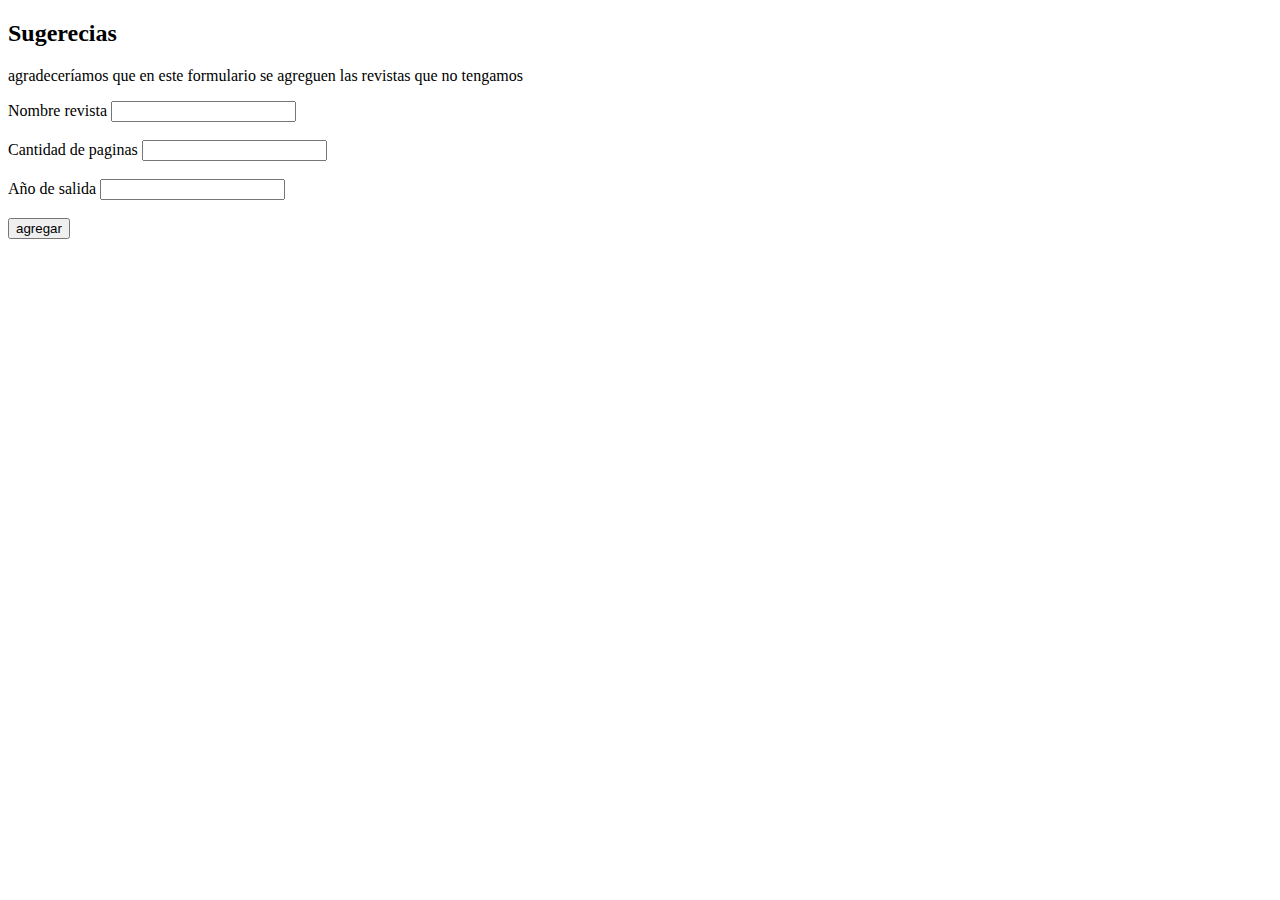
==== formulario.html @ 42527627 "agregando array storage" ====
<!DOCTYPE html>
<html lang="en">
<head>
    <meta charset="UTF-8">
    <meta http-equiv="X-UA-Compatible" content="IE=edge">
    <meta name="viewport" content="width=device-width, initial-scale=1.0">
    <title>Document</title>
</head>
<body>

    <div>
        <h2>Sugerecias</h2>
        <p>agradeceríamos que en este formulario se agreguen las revistas que no tengamos</p>
    </div>

    <form id="form-revistas">

        <label for="input-nombre-revista">Nombre revista</label>
        <input id="input-nombre-revista" name="nombre-revista" autocomplete="off" type="text">
        <br>
        <br>
        <label for="input-pagina-revista">Cantidad de paginas</label>
        <input id="input-pagina-revista" name="pagina-revista" autocomplete="off" type="number">
        <br>
        <br>
        <label for="input-año-revista">Año de salida</label>
        <input id="input-año-revista" name="año-revista" autocomplete="off" type="number">
        <br>
        <br>
        <div>
            <button id="btn">agregar</button>
        </div>


        <div id="div1"></div>
        
    </form>


    

    <script src="formulario.js"></script>

</body>
</html>
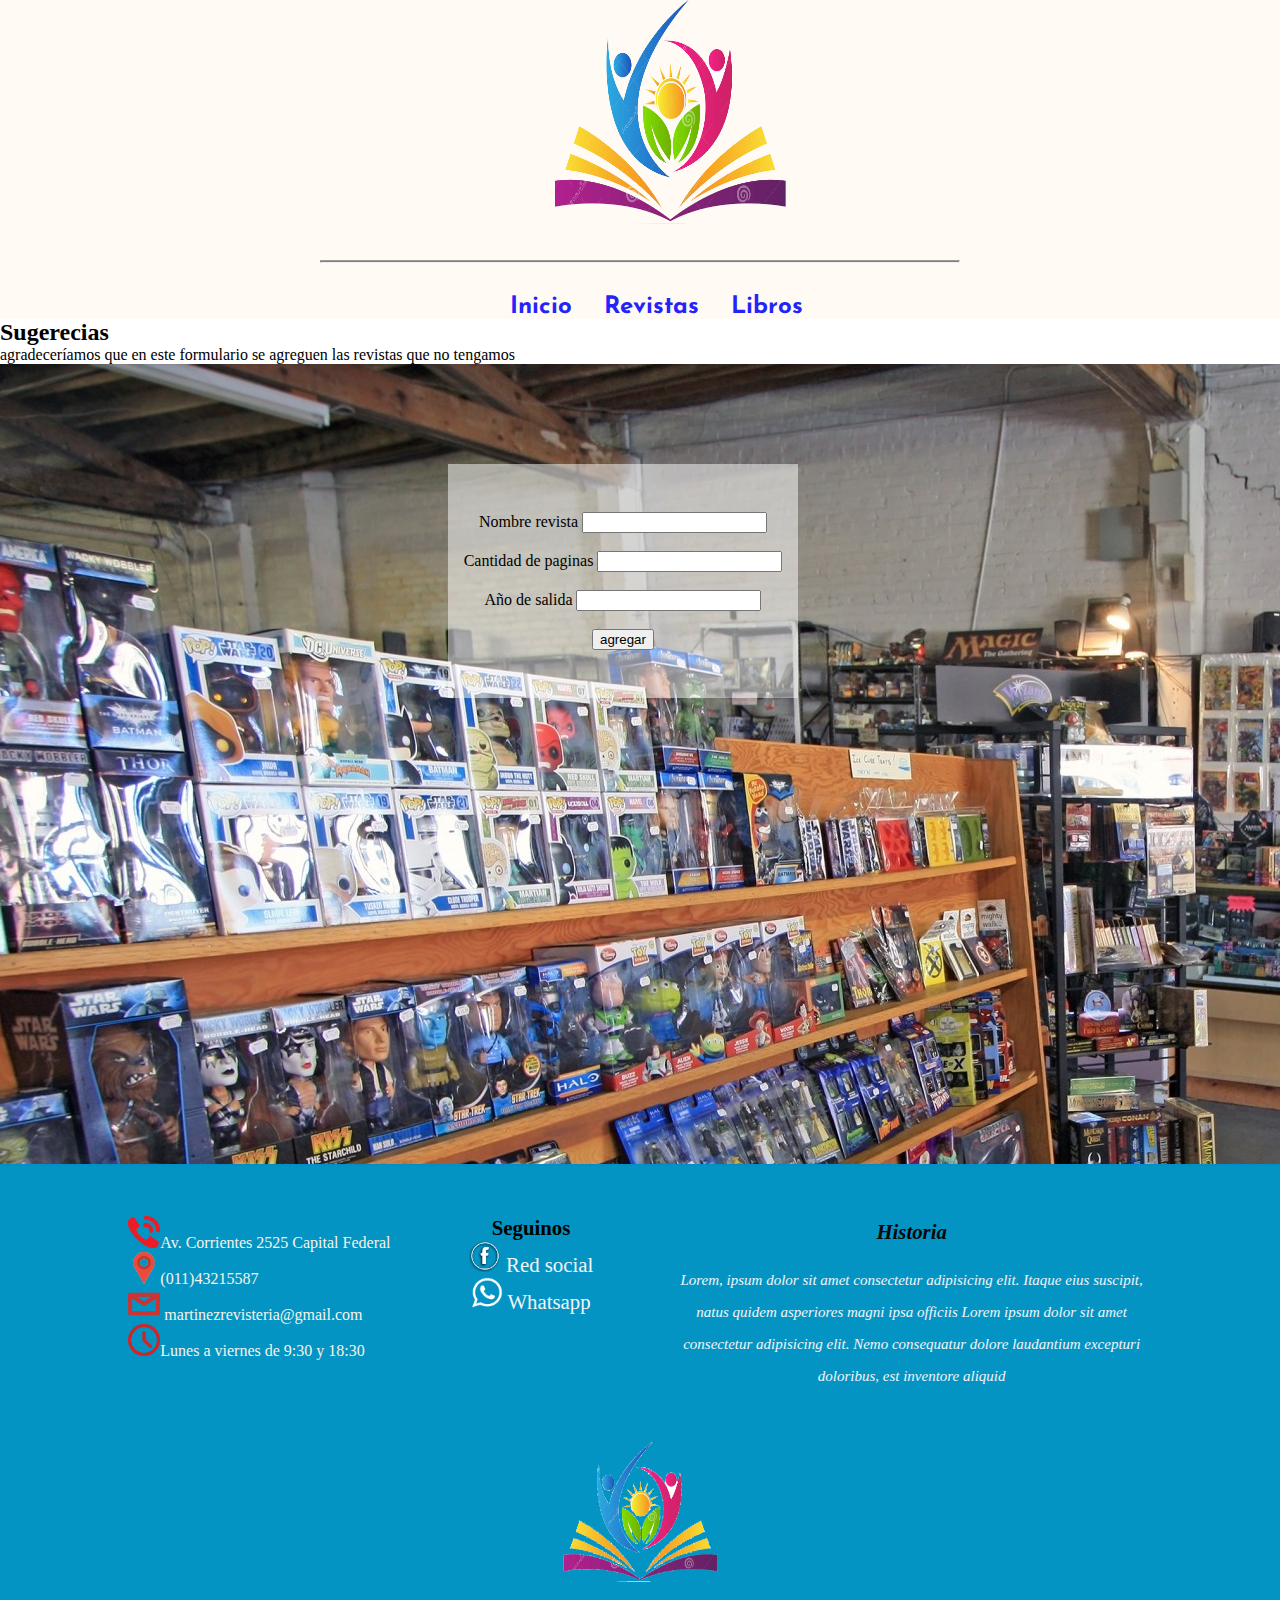
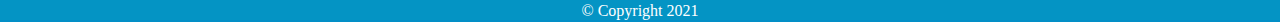
==== commit b2cde17f: "css terminando" ====
--- a/formulario.html
+++ b/formulario.html
@@ -5,41 +5,103 @@
     <meta http-equiv="X-UA-Compatible" content="IE=edge">
     <meta name="viewport" content="width=device-width, initial-scale=1.0">
     <title>Document</title>
+    <script src="https://code.jquery.com/jquery-3.6.0.min.js"></script>
+    <link rel="stylesheet" href="style.css">
 </head>
 <body>
+
+    <header>
+        <nav class="div-nav">
+            <div class="div-imagen-logo">
+                <img class="imagen-logo" src="imagenes/logo.png" alt="logo revisteria">
+                <hr class="hr-header">
+
+            </div>
+            <div class="div-link">
+                <ul class="div-link-list">
+                    <a class="link-header" href="index.html">Inicio</a>
+                    <a class="link-header" href="revistas.html">Revistas</a>
+                    <a class="link-header" href="libros.html">Libros</a>
+                </ul>
+            </div>
+        </nav>
+    </header>
 
     <div>
         <h2>Sugerecias</h2>
         <p>agradeceríamos que en este formulario se agreguen las revistas que no tengamos</p>
     </div>
 
-    <form id="form-revistas">
+    <div class="div-form">
+        <div class="form">
+            <form id="form-revistas">
 
-        <label for="input-nombre-revista">Nombre revista</label>
-        <input id="input-nombre-revista" name="nombre-revista" autocomplete="off" type="text">
-        <br>
-        <br>
-        <label for="input-pagina-revista">Cantidad de paginas</label>
-        <input id="input-pagina-revista" name="pagina-revista" autocomplete="off" type="number">
-        <br>
-        <br>
-        <label for="input-año-revista">Año de salida</label>
-        <input id="input-año-revista" name="año-revista" autocomplete="off" type="number">
-        <br>
-        <br>
-        <div>
-            <button id="btn">agregar</button>
-        </div>
+                <label for="input-nombre-revista">Nombre revista</label>
+                <input id="input-nombre-revista" name="nombre-revista" autocomplete="off" type="text">
+                <br>
+                <br>
+                <label for="input-pagina-revista">Cantidad de paginas</label>
+                <input id="input-pagina-revista" name="pagina-revista" autocomplete="off" type="number">
+                <br>
+                <br>
+                <label for="input-año-revista">Año de salida</label>
+                <input id="input-año-revista" name="año-revista" autocomplete="off" type="number">
+                <br>
+                <br>
+                <div>
+                    <button id="btn">agregar</button>
+                </div>
 
 
-        <div id="div1"></div>
-        
-    </form>
+                <div id="div1"></div>
+            </div>
+        </div>
+        </form>
+
+
+    <footer class="footer" >
+            
+        <div class="footer__div">
+            <div>
+                <ul class="footer__informacion">
+                    <li> <img class="imagen-ubicacion" src="imagenes/telefono.png" alt="ubicacion revisteria">Av. Corrientes 2525 Capital Federal </li>
+                    <li> <img class="imagen-telefono" src="imagenes/ubicacion.png" alt="telefono revisteria">(011)43215587</li>
+                    <li> <img class="imagen-mail" src="imagenes/kisspng-email-computer-icons-red-clip-art-email-icon-5ac24c309be115.0626258115226829286385.png" alt="email revisteria"> martinezrevisteria@gmail.com</li>
+                    <li> <img class="imagen-horario" src="imagenes/pngfind.com-red-circle-png-2858637.png" alt="horario revisteria">Lunes a viernes de 9:30 y 18:30</li>
+                </ul>
+            </div>
+            <div class="footer__link">
+                <h2 class="h2-redes">Seguinos</h2>
+                <ul class="link-redes-ul">
+                    <li>
+                        <a class="linkFooter" href=""> <img class="facebook" src="imagenes/toppng.com-facebook-png-blanco-icono-facebook-png-blanco-500x500.png" alt="facebook revisteria"> Red social</a>
+                    </li>
+                    <li>
+                        <a class="linkFooter" href=""><img class="whatsapp" src="imagenes/klipartz.com.png" alt="whatsapp revisteria"> Whatsapp</a>
+                    </li>
+                </ul>
+            </div>
+            <div class="footer__historia">
+                <h2 class="historia__h2">Historia </h2>
+                <p class="historia__p">Lorem, ipsum dolor sit amet consectetur adipisicing elit.
+                Itaque eius suscipit, natus quidem asperiores magni ipsa officiis Lorem ipsum dolor sit amet consectetur adipisicing elit. 
+                Nemo consequatur dolore laudantium excepturi doloribus, est inventore aliquid 
+                
+                </p>
+            </div>
+        </div>
+        <div class="div-imagen-footer1">
+            
+            <img class="imagen-footer1" src="imagenes/logo.png" alt="logo revisteria">
+            <p class="p-copy">&COPY; Copyright 2021</p>
+        </div>
+        <a id="contactos"></a>
+    </footer>
 
 
     
 
-    <script src="formulario.js"></script>
-
+    <script src="js/formulario.js"></script>
+    
 </body>
 </html>--- a/style.css
+++ b/style.css
@@ -0,0 +1,292 @@
+@import url('https://fonts.googleapis.com/css2?family=Josefin+Sans:wght@500&family=Yuji+Mai&display=swap');
+* {
+    margin: 0%;
+    box-sizing: border-box;
+    text-decoration: none;
+}
+
+/*          header             */
+
+.div-nav{
+    background-color: rgb(255, 250, 244);
+}
+.hr-header{
+    margin-top: 2rem;
+    margin-bottom: 2rem;
+    margin-left: 25%;
+    width: 50%;
+    height: 3px;
+    background-color: gray;
+}
+.imagen-logo{
+    height: 14rem;
+    width: 15rem;
+    margin-left: 43%;
+}
+.div-link-list {
+    display: flex;
+    justify-content: center;
+    
+    
+}
+.link-header{
+    margin-left: 2rem;
+    text-decoration: none;
+    color: rgb(36, 36, 250);
+    font-weight: bold;
+    font-size: 1.5rem;
+    font-family: 'Josefin Sans', sans-serif;
+}
+
+
+
+
+/*          header             */
+/*          carrusel           */
+
+
+.container-slider{
+    width: 90%;
+    max-width: 900px;
+    margin: auto;
+    overflow: hidden;
+    box-shadow: 0 0 0 2px rgb(255, 243, 243),
+                0 10px 35px;
+    position: relative;            
+}
+.slider{
+    display: flex;
+    height: 400px;
+    width: 400%;
+    margin-left: -100%;
+}
+.slider__section{
+    width: 100%;
+}
+.slider__img{
+    display: block;
+    width: 100%;
+    height: 100%;
+    object-fit: cover;
+}
+.slider__btn{
+    position: absolute;
+    width: 40px;
+    height: 40px;
+    background-color: rgba(255, 255, 255, 0.7);
+    top: 50%;
+    transform: translateY(-50%);
+    font-size: 30px;
+    font-family: monospace;
+    font-weight: bold;
+    text-align: center;
+    border-radius: 50%;
+    cursor: pointer;
+}
+.slider__btn:hover{background-color: #fff;}
+.slider__btn--left{
+    left: 10px;
+}
+.slider__btn--right{
+    right: 10px;
+    
+}
+
+/*          carrusel           */
+/*          form               */
+
+.div-form{
+    background-image: url(imagenes/comic-book-shop.jpg);
+    width: 100%;
+    height: 50rem;
+    background-size: auto;
+    object-fit: cover   ;
+    padding-top: 100px;
+
+}
+.form{
+    background-color: rgba(255, 255, 255, 0.5) ;
+    width: 350px;
+    text-align: center;
+    margin-left: 35%;
+    padding: 3rem 0 3rem 0;
+
+}
+
+
+/*          form               */
+/*          revistas           */
+.section-revistas{
+    background-color:rgb(240, 243, 243) ;
+    padding-top: 8rem;
+}
+
+.div-revistas {
+    display: flex;
+    justify-content: space-between;
+    margin-bottom: 10rem;
+    margin-left: 7rem;
+    margin-right: 7rem;
+    
+}
+    
+
+.div-ole , .div-billboard , .div-elgrafico, .div-forbes , .div-gente , .div-muyinteresante {
+    background-color:rgb(243, 247, 247);
+    padding: 2rem;
+    box-shadow: 0 0 2px rgb(0 0 0 / 10%);
+    
+}
+.div-ole:hover , .div-billboard:hover  , .div-elgrafico:hover , .div-forbes:hover  , .div-gente:hover  , .div-muyinteresante:hover{
+    filter: brightness(0.9) drop-shadow(1px 1px 20px black);
+
+}
+.div-elementos {
+   
+    display: grid;
+    grid-template-columns: 12rem ;
+    grid-template-rows: 1rem 1rem 1rem;
+    
+}
+.select {
+    width: 2rem;
+    margin-top: 1rem;
+}
+.button {
+    width: 5rem;
+    margin-left: 7rem;
+    
+}
+
+/*          revistas           */
+/*          footer             */
+
+ul{
+    list-style-type: none;
+    margin: 0;
+    padding: 0;
+}
+
+footer {
+    background-color: #0494c4;
+    border-bottom: 2px solid rgb(2, 143, 199);
+    border-top: 2px solid rgb(2, 143, 199);
+    height: 100%;
+    
+}
+.div-imagen-footer1 {
+    display: flex;
+    justify-content: center;
+    flex-direction: column;
+    align-items: center;
+
+}
+
+.footer__div{
+    display: flex;
+    justify-content: space-evenly;
+    flex-wrap: wrap;
+    margin: 50px;
+}
+
+
+
+.imagen-footer1 {
+    height: 10rem;
+    width: 10rem;
+    padding-bottom: 20px;
+}
+
+.footer__link{
+    display: flex;
+    flex-direction: column;
+    text-align: center;
+}
+.h2-redes {
+    color: rgb(0, 0, 0);
+    font-size: 1.3rem;
+}
+
+
+.link-redes-ul {
+    display: flex;
+    flex-direction: column;
+}
+
+
+
+.linkFooter {
+    color: whitesmoke;
+    text-decoration: none;
+    font-size: 1.3rem;
+    
+}
+
+
+.whatsapp {
+    height: 2rem;
+    
+}
+.facebook {
+    height: 2rem;
+}
+.footer__historia {
+    color: whitesmoke;
+    font-size: 15px;
+    font-style: italic;
+    font-style: bold;
+    width: 30rem;
+    line-height: 2rem;
+    display: flex;
+    text-align: center;
+    flex-direction: column;
+    flex-wrap: wrap;
+}   
+.historia__h2 {
+    color: rgb(8, 7, 8);
+    font-size: 1.3rem;
+    padding-bottom: 1rem;
+    display: flex;
+    text-align: center;
+    flex-direction: column;
+}   
+
+
+
+.divLinea {
+    border-left: 1px solid whitesmoke;
+    top: 6rem;
+    display: flex;
+}
+
+
+
+
+.footer__informacion{
+font-size: 1rem;
+color: rgb(247, 243, 231);
+display: flex;
+flex-direction: column;
+align-items: flex-start;
+}
+
+.imagen-ubicacion {
+height: 2rem;
+}
+.imagen-telefono {
+height: 2rem;
+}
+
+.imagen-mail {
+height: 2rem;
+}
+.imagen-horario {
+height: 2rem;
+}
+
+.p-copy {
+color: white;
+display: flex;
+align-items: center;
+justify-content: center;
+}
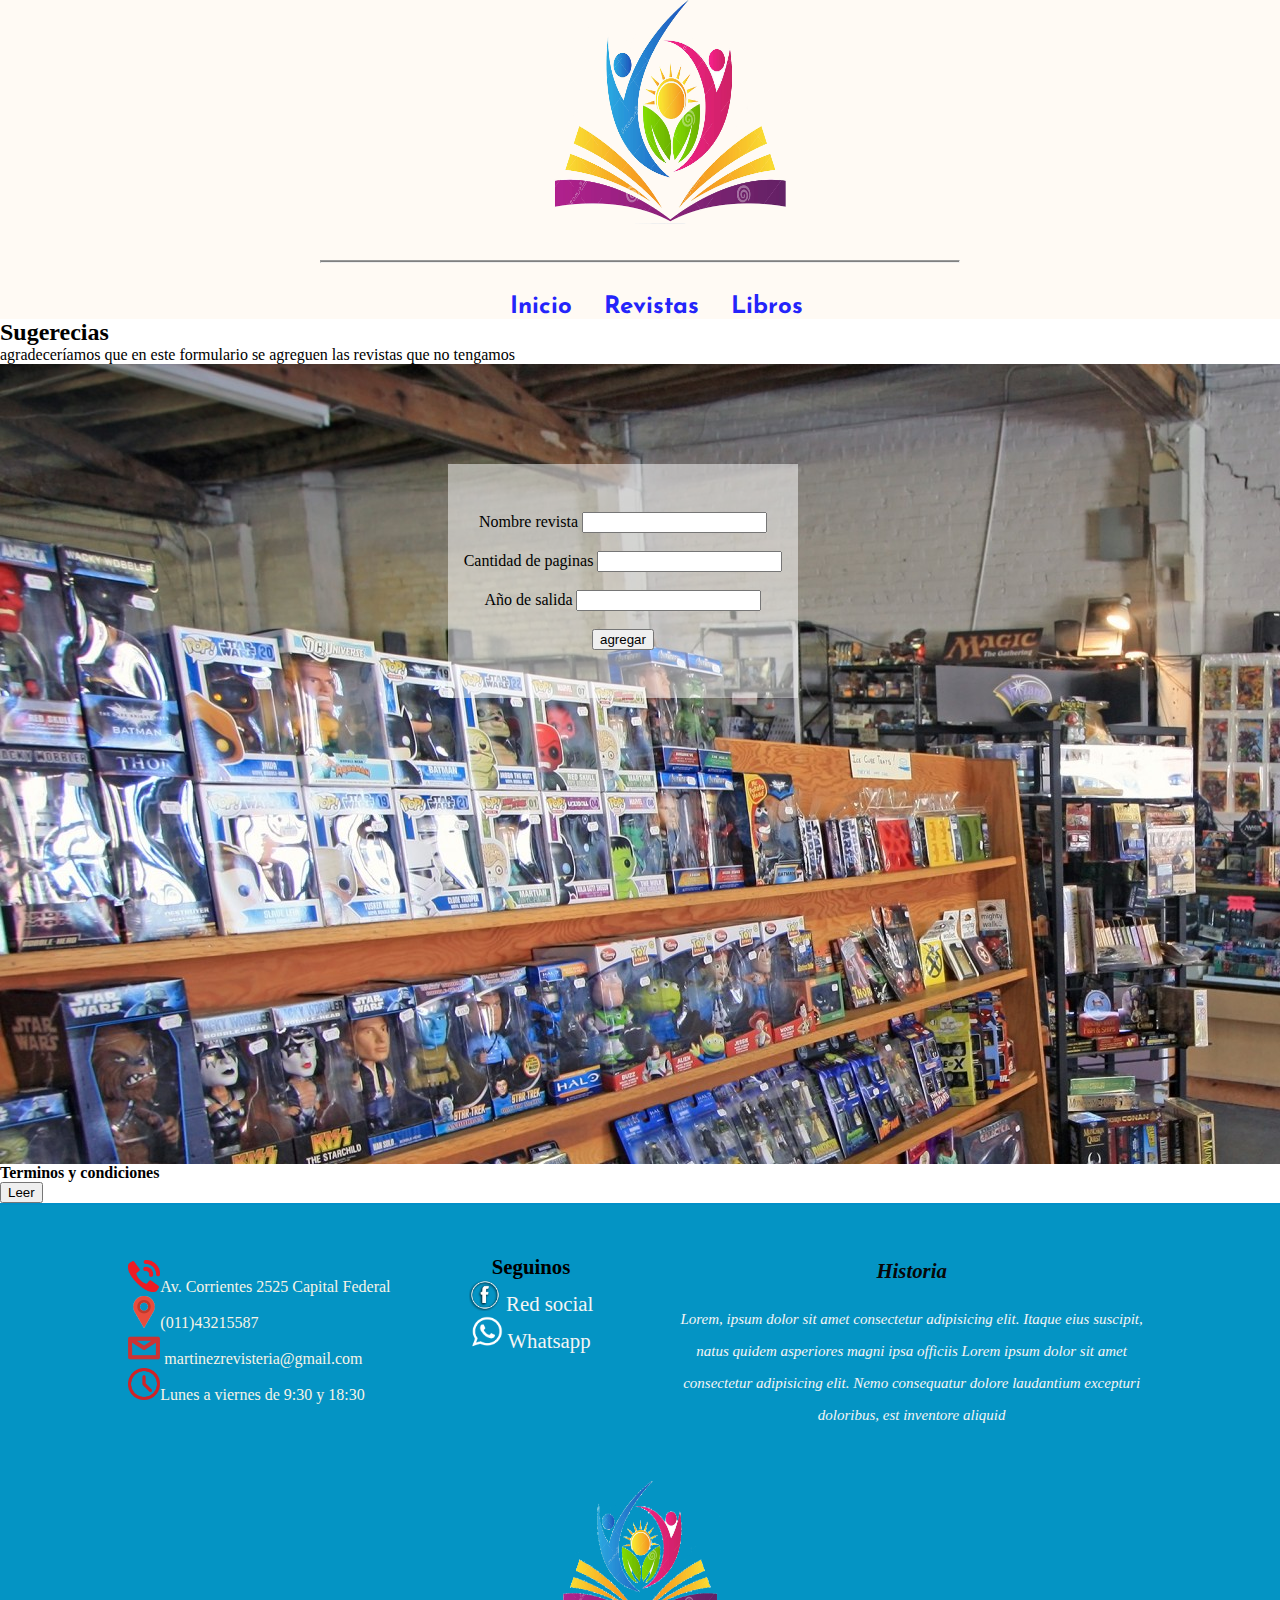
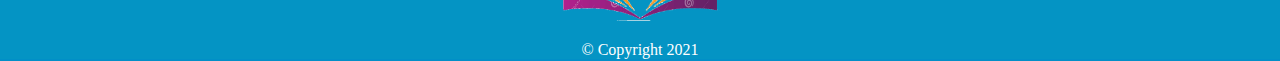
==== commit 26623b56: "ajax" ====
--- a/formulario.html
+++ b/formulario.html
@@ -58,6 +58,12 @@
         </div>
         </form>
 
+        <div>
+            <h4>Terminos y condiciones</h4>
+            <button id="terminos">Leer</button>
+            <div id="div-terminos"></div>
+        </div>
+
 
     <footer class="footer" >
             
--- a/style.css
+++ b/style.css
@@ -42,7 +42,7 @@
 
 
 /*          header             */
-/*          carrusel           */
+/*          slider           */
 
 
 .container-slider{
@@ -92,7 +92,45 @@
     
 }
 
-/*          carrusel           */
+/*          slider           */
+/*          slider2           */
+
+
+.container-slider2{
+    width: 100%;
+    margin: auto;
+    overflow: hidden;
+    padding-top: 5rem;
+    position: relative;            
+}
+.slider2{
+    display: flex;
+    
+    width: 200%;
+    margin-left: -100%;
+}
+.slider__section2{
+    width: 100%;
+}
+.slider__img2{
+    display: block;
+    width: 8rem;
+    height: 13rem;
+    object-fit: cover;
+    box-shadow: 0 0 0 5px rgb(255, 243, 243),
+                0 10px 35px;
+    margin-left: 2.9rem;
+}
+
+.slider__btn--left2{
+    left: 2px;
+}
+.slider__btn--right2{
+    right: 0px;
+    
+}
+
+/*          slider2           */
 /*          form               */
 
 .div-form{
@@ -268,10 +306,13 @@
 display: flex;
 flex-direction: column;
 align-items: flex-start;
+text-align: center;
+padding-top: 5px;
 }
 
 .imagen-ubicacion {
 height: 2rem;
+
 }
 .imagen-telefono {
 height: 2rem;
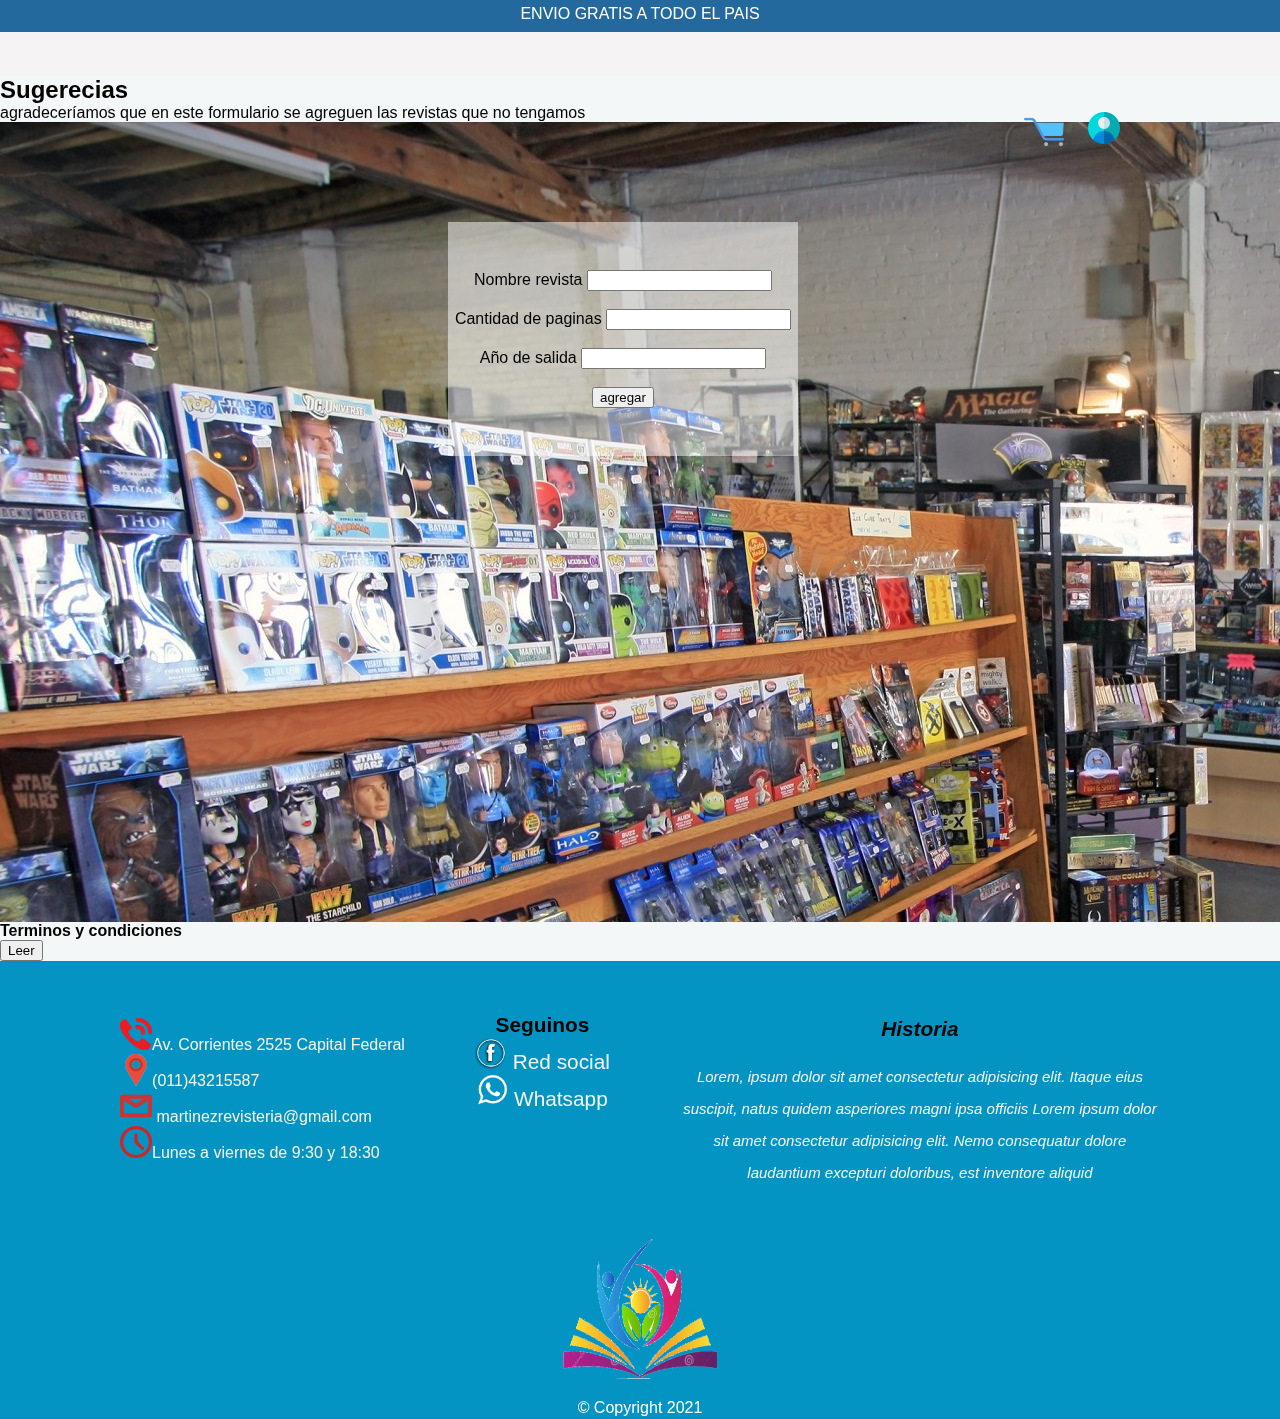
==== commit 9e692b1f: "terminando 2" ====
--- a/formulario.html
+++ b/formulario.html
@@ -11,21 +11,38 @@
 <body>
 
     <header>
+        <div class="div-envio">
+            <span class="span-envio">ENVIO GRATIS A TODO EL PAIS</span>
+        </div>
         <nav class="div-nav">
+            <div class="icon-nav">
+                <div>
+                    <a href="#" class="hero__cta"><img class="img-cart" src="imagenes/carrito-de-compras.png" alt=""></a>
+                    
+                </div>
+                <a href="registro.html"><img class="img-usuario" src="imagenes/usuario.png" alt="usuario"></a>
+                    
+            </div>
+            <div id="ventana" class="modal">
+
+
+                <a href="#" class="modal__close"><img class="img-close" src="imagenes/close-icon-13605.png" alt=""></a> 
             <div class="div-imagen-logo">
                 <img class="imagen-logo" src="imagenes/logo.png" alt="logo revisteria">
                 <hr class="hr-header">
-
             </div>
+            
             <div class="div-link">
                 <ul class="div-link-list">
-                    <a class="link-header" href="index.html">Inicio</a>
                     <a class="link-header" href="revistas.html">Revistas</a>
                     <a class="link-header" href="libros.html">Libros</a>
+                    <a class="link-header" href="index.html">Inicio</a>
                 </ul>
             </div>
+            
         </nav>
     </header>
+
 
     <div>
         <h2>Sugerecias</h2>
@@ -56,7 +73,7 @@
                 <div id="div1"></div>
             </div>
         </div>
-        </form>
+        </form> 
 
         <div>
             <h4>Terminos y condiciones</h4>
@@ -108,6 +125,9 @@
     
 
     <script src="js/formulario.js"></script>
+    <script src="carrito.js"></script>
+    <script src="js/ventana.js"></script>
+
     
 </body>
 </html>--- a/style.css
+++ b/style.css
@@ -1,14 +1,27 @@
 @import url('https://fonts.googleapis.com/css2?family=Josefin+Sans:wght@500&family=Yuji+Mai&display=swap');
+@import url('https://fonts.googleapis.com/css2?family=Josefin+Sans:wght@500&family=Poppins:wght@300&display=swap');
 * {
     margin: 0%;
     box-sizing: border-box;
     text-decoration: none;
+    font-family: sans-serif;
 }
 
 /*          header             */
 
+.div-envio{
+    background-color:#23699D;
+    text-align: center;
+    color: white;
+    height: 2rem;
+}
+.span-envio{
+    position: relative;
+    top: 5px;
+}
+
 .div-nav{
-    background-color: rgb(255, 250, 244);
+    background-color: #f5f3f3;
 }
 .hr-header{
     margin-top: 2rem;
@@ -19,8 +32,8 @@
     background-color: gray;
 }
 .imagen-logo{
-    height: 14rem;
-    width: 15rem;
+    height: 9rem;
+    width: 10rem;
     margin-left: 43%;
 }
 .div-link-list {
@@ -32,15 +45,107 @@
 .link-header{
     margin-left: 2rem;
     text-decoration: none;
-    color: rgb(36, 36, 250);
+    color: #337ab7;
     font-weight: bold;
     font-size: 1.5rem;
     font-family: 'Josefin Sans', sans-serif;
 }
 
-
-
-
+.icon-nav{
+    margin-left: 80%;
+    position: relative;
+    top: 5rem;
+    display: flex;
+
+}
+
+.img-usuario{
+    width: 2rem;
+    height: 2rem;
+
+}
+
+
+.img-cart
+{
+    width: 2.5rem;
+    height: 2.5rem;
+    margin-right: 1.5rem;
+    
+}
+.icon-cart{
+    border:none;
+    background-color: #f5f3f3;
+}
+.icon-cart:hover{
+    cursor: pointer;
+}
+.hero__cta{
+    width: 2rem;
+    height: 2rem;
+}
+
+
+
+.modal{
+    position: fixed;
+    background-color: white;
+    opacity: 0;
+    width: 50rem;
+    height: 30rem;
+    margin: 2% 20%;
+    box-shadow: 0 0px 0 2000px rgba(82, 82, 82, 0.7), 0 10px 35px;
+    z-index: -3;
+}
+
+.modal--show{
+    opacity: 1;
+    pointer-events: unset;
+    transition: opacity .6s;
+    --transform: translateY(0);
+    --transition: transform .8s .8s;
+    z-index: 1;
+}
+.modal__close{
+    text-decoration: none;
+    color: #fff;
+    background-color: #fff;
+    border: 1px solid ;
+    display: inline-block;
+    font-weight: 300;
+    transition: background-color .3s;
+    margin-left: 95%;
+    width: 20px;
+    height: 20px;
+    box-shadow: 200px black;
+}
+.img-close{
+    width: 1rem;
+    height: 1rem;
+    margin:5%;
+}
+.modal__close:hover{
+    color: #50b7f2;
+    background-color: #fff;
+}
+
+.separador-header{
+    background-color: rgb(224, 236, 241) ;
+    height: 8rem;
+    display: flex;
+    justify-content: space-around;
+    align-items: center;
+    margin-top: 2rem;
+}
+.separador-span{
+    font-size: 1.5rem;
+    font-family: 'Poppins', sans-serif;
+    color: rgb(44, 150, 192);
+}
+.separador-book{
+    width: 15rem;
+    height: 5rem;
+}
 /*          header             */
 /*          slider           */
 
@@ -52,13 +157,16 @@
     overflow: hidden;
     box-shadow: 0 0 0 2px rgb(255, 243, 243),
                 0 10px 35px;
-    position: relative;            
+    position: relative;  
+    margin-top: 3rem; 
+            
 }
 .slider{
     display: flex;
     height: 400px;
     width: 400%;
     margin-left: -100%;
+    
 }
 .slider__section{
     width: 100%;
@@ -131,6 +239,126 @@
 }
 
 /*          slider2           */
+/*          registro           */
+
+body {
+    background-color: rgb(244, 247, 247);
+    background-size: cover;
+    background-attachment: fixed;
+    }
+
+.contenedor-form {
+    background: rgba(199, 198, 198, 0.7);
+    max-width: 500px;
+    width: 100%;
+    margin: 48px auto;
+    border-radius: 5px;
+    color: rgb(90, 87, 87);
+    position: relative;
+    /*padding: 40px;*/
+}
+
+.contenedor-form .toggle {
+    position: absolute;
+    top: 7px;
+    right: 7px;
+    width: 100px;
+    height: 30px;
+    font-size: 12px;
+    line-height: 25px;
+    text-align: center;
+    border-top: 2px solid #ff851b;
+    border-bottom: 2px solid #ff851b;
+    cursor: pointer;
+    transition: all .5s ease;
+}
+
+.contenedor-form .toggle:hover {
+    border-top: 2px solid #0075d9;
+    border-bottom: 2px solid #0075d9;
+}
+
+.contenedor-form .toggle span {
+    letter-spacing: 1px;
+}
+
+.contenedor-form h2 {
+    margin: 0 0 28px 0;
+    font-size: 20px;
+    font-weight: 400;
+    line-height: 1;
+}
+.contenedor-form input[type="text"],
+.contenedor-form input[type="password"],
+.contenedor-form input[type="email"] {
+    outline: none;
+    display: block;
+    width: 100%;
+    padding: 10px 15px;
+    margin: 0 0 20px 0;
+    background: rgba(0,0,0,.5);
+    color: rgb(14, 11, 11);
+    border: none;
+    border-radius: 2px;
+    border-bottom: 4px solid #ff851b;
+    box-sizing: border-box;
+    font-family: Roboto;
+    font-size: 14px;
+    font-weight:normal;
+    transition: all .5s ease;
+}
+
+.contenedor-form input[type="text"]:focus,
+.contenedor-form input[type="password"]:focus,
+.contenedor-form input[type="email"]:focus {
+    border-bottom: 4px solid #0075d9;
+}
+
+.contenedor-form input[type="submit"] {
+    background: #FF851B;
+    color: rgb(7, 6, 6);
+    width: 100%;
+    border: none;
+    padding: 10px 0;
+    font-size: 16px;
+    font-weight: normal;
+    font-family: Roboto;
+    letter-spacing: 1px;
+    cursor: pointer;
+    transition: all .5s ease;
+}
+input::placeholder { color: black;}
+
+.contenedor-form input[type="submit"]:hover {
+    background: rgba(56, 161, 253, 0.7);
+}
+
+.contenedor-form .reset-password {
+    background: rgba(0, 117, 217, .7);
+    width: 100%;
+    padding: 15px 0;
+    text-align: center;
+    border-bottom-left-radius: 5px;
+    border-bottom-right-radius: 5px;
+}
+
+.contenedor-form .reset-password a {
+    color: rgb(0, 0, 0);
+    text-decoration: none;
+    font-size: 16px;
+}
+
+.contenedor-form .formulario {
+    display: none;
+    padding: 40px;
+}
+
+.contenedor-form .formulario:nth-child(2) {
+    display: block;
+}
+
+
+/*          registro           */
 /*          form               */
 
 .div-form{
@@ -156,13 +384,13 @@
 /*          revistas           */
 .section-revistas{
     background-color:rgb(240, 243, 243) ;
-    padding-top: 8rem;
+    padding-top: 5rem;
 }
 
 .div-revistas {
     display: flex;
     justify-content: space-between;
-    margin-bottom: 10rem;
+    padding-bottom: 7rem;
     margin-left: 7rem;
     margin-right: 7rem;
     
@@ -191,11 +419,22 @@
     margin-top: 1rem;
 }
 .button {
+    color: rgb(0, 0, 0);
     width: 5rem;
     margin-left: 7rem;
-    
-}
-
+    background-color: rgb(138, 185, 230);
+    text-decoration: none;
+    display: inline-block;
+    box-shadow: 3px 0px 3px rgb(140, 194, 238);
+    border: 0;
+}
+.button:hover{
+    background-color: rgb(102, 152, 199);
+    cursor: pointer;
+    background-color: rgb(46, 88, 128);
+    color: white;
+
+}
 /*          revistas           */
 /*          footer             */
 
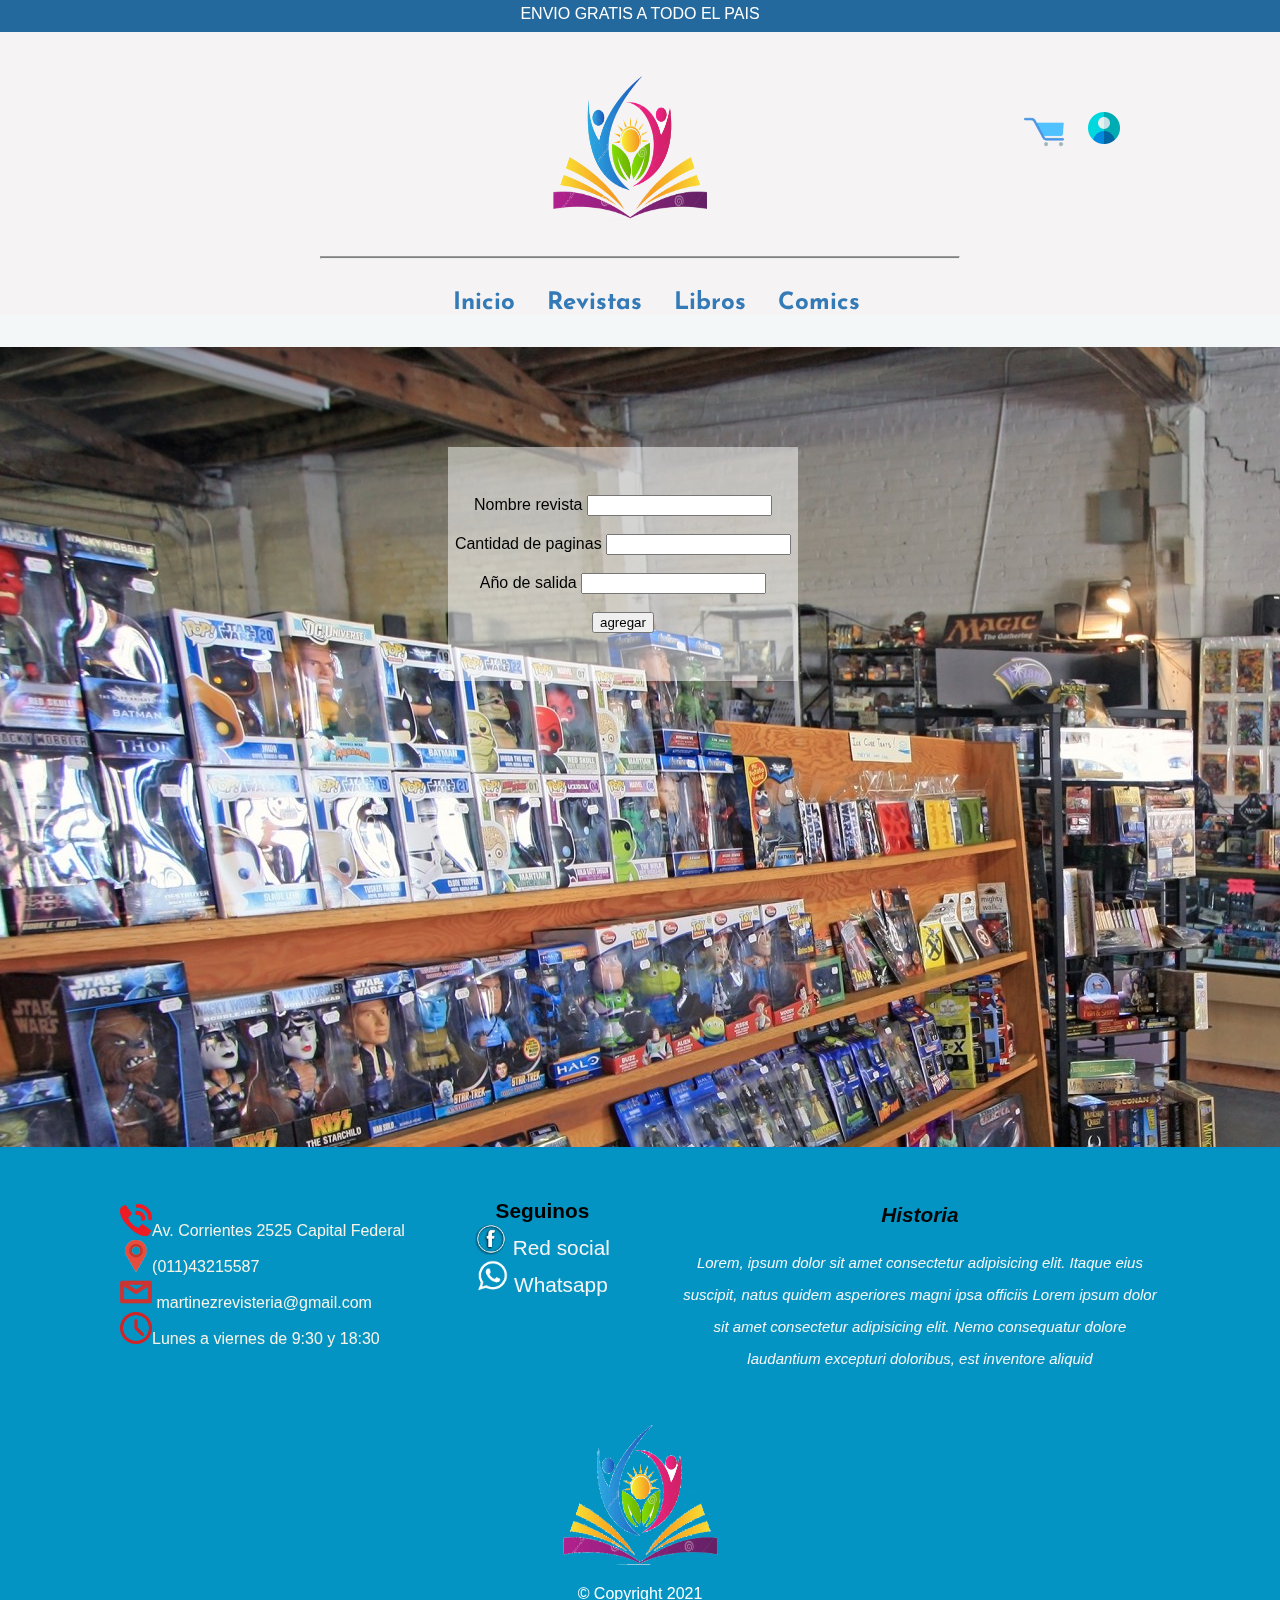
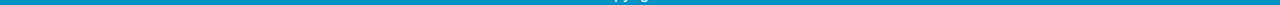
==== commit 142c901e: "final" ====
--- a/formulario.html
+++ b/formulario.html
@@ -4,9 +4,10 @@
     <meta charset="UTF-8">
     <meta http-equiv="X-UA-Compatible" content="IE=edge">
     <meta name="viewport" content="width=device-width, initial-scale=1.0">
-    <title>Document</title>
+    <title>Formulario</title>
     <script src="https://code.jquery.com/jquery-3.6.0.min.js"></script>
     <link rel="stylesheet" href="style.css">
+    <link rel="icon" href="imagenes/icon.jpg">
 </head>
 <body>
 
@@ -25,8 +26,33 @@
             </div>
             <div id="ventana" class="modal">
 
+                <div class="container">
+                    <a href="#" class="modal__close"><img class="img-close" src="imagenes/close-icon-13605.png" alt=""></a>            
+                    <h4 class="title-compras">Carrito de compras</h4>
+                    <hr class="hr-cart">
+                    <table class="table">
+                      <thead >
+                        <tr >
+                          <th scope="col">#</th>
+                          <th scope="col">Titulo</th>
+                          <th scope="col">Cantidad</th>
+                          <th scope="col">Acción</th>
+                          <th scope="col">Total</th>
+                        </tr>
+                      </thead>
+                      <tbody id="items"></tbody>
+                      <tfoot>
+                        <tr id="footer">
+                          <th scope="row" colspan="5">Carrito vacío - comience a comprar!</th>
+                        </tr>
+                      </tfoot>
+                    </table>
+                    <div>
+                        <a class="comprar-pago" target="_blank" href="https://www.mercadopago.com.ar">Pagar</a>
+                      </div>
+                  </div>
 
-                <a href="#" class="modal__close"><img class="img-close" src="imagenes/close-icon-13605.png" alt=""></a> 
+                </div>
             <div class="div-imagen-logo">
                 <img class="imagen-logo" src="imagenes/logo.png" alt="logo revisteria">
                 <hr class="hr-header">
@@ -34,20 +60,18 @@
             
             <div class="div-link">
                 <ul class="div-link-list">
+                    <a class="link-header" href="index.html">Inicio</a>
                     <a class="link-header" href="revistas.html">Revistas</a>
                     <a class="link-header" href="libros.html">Libros</a>
-                    <a class="link-header" href="index.html">Inicio</a>
+                    <a class="link-header" href="comics.html">Comics</a>
                 </ul>
             </div>
-            
         </nav>
     </header>
 
 
-    <div>
-        <h2>Sugerecias</h2>
-        <p>agradeceríamos que en este formulario se agreguen las revistas que no tengamos</p>
-    </div>
+
+    
 
     <div class="div-form">
         <div class="form">
@@ -75,12 +99,10 @@
         </div>
         </form> 
 
-        <div>
-            <h4>Terminos y condiciones</h4>
-            <button id="terminos">Leer</button>
-            <div id="div-terminos"></div>
-        </div>
-
+        
+        <div class="teplate-index">
+            <div class="div-template" id="cards"></div>
+          </div>
 
     <footer class="footer" >
             
@@ -122,11 +144,54 @@
     </footer>
 
 
+    <template id="template-footer">
+        <th scope="row" colspan="2">Total productos</th>
+        <td >10</td>
+        <td>
+            <button class="btn btn-vaciar btn-sm" id="vaciar-carrito">
+                Vaciar Carrito
+            </button>
+        </td>
+        <td class="font-weight-bold">$ <span class="span-compra-final">5000</span></td>
+    </template>
     
+    <template id="template-carrito">
+      <tr>
+        <th scope="row">id</th>
+        <td class="titulo-cart"></td>
+        <td class="td-cantidad"></td>
+        <td>
+            <button class="btn btn-info btn-sm">
+                +
+            </button>
+            <button class="btn btn-danger btn-sm">
+                -
+            </button>
+        </td>
+        <td> <span class="span-cart">500</span></td>
+        
+      </tr>
+    </template>
+
+    <template id="template-card"> 
+        <div class="div-revista">
+          <div  class="div-rlc1">
+            <img src="" class=".img-comics" alt="">
+            <div class="card-body">
+              <img src="" alt="">
+              <h5 class="titulo-cart">Titulo</h5>
+              <p class="precio-cart" id="precio-objeto">precio</p>
+              
+              <button class="btn-compra" >Comprar</button>
+            </div>
+          </div>
+        </div>
+    </template>
 
     <script src="js/formulario.js"></script>
     <script src="carrito.js"></script>
     <script src="js/ventana.js"></script>
+    <script src="app.js"></script>
 
     
 </body>
--- a/style.css
+++ b/style.css
@@ -1,10 +1,11 @@
+
 @import url('https://fonts.googleapis.com/css2?family=Josefin+Sans:wght@500&family=Yuji+Mai&display=swap');
 @import url('https://fonts.googleapis.com/css2?family=Josefin+Sans:wght@500&family=Poppins:wght@300&display=swap');
 * {
     margin: 0%;
     box-sizing: border-box;
     text-decoration: none;
-    font-family: sans-serif;
+    font-family: 'Franklin Gothic Medium', 'Arial Narrow', Arial, sans-serif;
 }
 
 /*          header             */
@@ -73,6 +74,9 @@
     margin-right: 1.5rem;
     
 }
+.img-cart:hover, .img-usuario:hover{
+    filter: brightness(0.9) drop-shadow(1px 1px 20px black);
+}
 .icon-cart{
     border:none;
     background-color: #f5f3f3;
@@ -92,10 +96,13 @@
     background-color: white;
     opacity: 0;
     width: 50rem;
-    height: 30rem;
-    margin: 2% 20%;
+    min-height: 20rem;
+    height: auto;
+    max-height: 40rem;
+    margin: -5% 20%;
     box-shadow: 0 0px 0 2000px rgba(82, 82, 82, 0.7), 0 10px 35px;
     z-index: -3;
+    overflow: scroll;
 }
 
 .modal--show{
@@ -128,6 +135,16 @@
     color: #50b7f2;
     background-color: #fff;
 }
+.sum-prices {
+    display: flex;
+    justify-content: center;
+}
+
+#sum-prices {
+    padding-left: 5px;
+}
+
+
 
 .separador-header{
     background-color: rgb(224, 236, 241) ;
@@ -145,6 +162,104 @@
 .separador-book{
     width: 15rem;
     height: 5rem;
+}
+.separador-magazine{
+    width: 5rem;
+    height: 5rem;
+}
+.separador-comic{
+    width: 8rem;
+    height: 6rem;
+}
+.title-compras{
+    font-size: 3rem;
+    color:  rgb(47, 114, 177);
+    
+}
+.btn-compra{
+    background: #23699D ;
+    border: 0;
+    color: white;
+}
+.btn-compra:hover{
+    background: #0b2941 ;
+    border: 0;
+    color: white;
+    cursor: pointer;
+}
+
+.hr-cart{
+    margin-top: 5px;
+    margin-bottom: 20px;
+    border: 0;
+    border-top: 1px solid #eee;
+
+}
+.btn-info{
+    background-color: white;
+    border: 0;
+    color:  rgb(47, 114, 177);
+    font-size: 2rem;
+}
+.btn-info:hover{
+    background-color: rgb(33, 110, 141);
+    border: 0;
+    color:  rgb(255, 255, 255);
+    font-size: 2rem;
+}
+.btn-danger{
+    background-color: white;
+    border: 0;
+    color:  rgb(177, 47, 47);
+    font-size: 2rem;
+    font-style: bold;
+}
+.btn-danger:hover{
+    background-color: rgb(141, 33, 33);
+    border: 0;
+    color:  rgb(255, 255, 255);
+    font-size: 2rem;
+}
+.btn-vaciar{
+    background-color: rgb(255, 255, 255);
+    border: 0;
+    color: crimson;
+    padding: 5px;
+    font-weight: bold;
+}
+.btn-vaciar:hover{
+    background-color: rgb(175, 50, 50);
+    border: 0;
+    color: rgb(209, 209, 209);
+    padding: 5px;
+    font-weight: bold;
+}
+.titulo-cart{
+    color: rgb(47, 114, 177);
+    font-size: 1rem;
+    
+}
+.span-cart, .span-compra-fina{
+    color: rgb(47, 114, 177)
+}
+.td-cantidad{
+    border: 1px solid black;
+    padding-left: 1.6rem;
+}
+.div-template{
+    margin-top: 5rem;
+}
+.comprar-pago{
+    text-decoration: none;
+    background-color: green;
+    color: rgb(241, 238, 238);
+    padding: .3rem;
+    margin-left: 27rem;
+}
+.comprar-pago:hover{
+    background-color: rgb(3, 88, 3);
+    padding: .5rem;
+    font-size: 1.1rem;
 }
 /*          header             */
 /*          slider           */
@@ -201,44 +316,36 @@
 }
 
 /*          slider           */
-/*          slider2           */
-
-
-.container-slider2{
-    width: 100%;
-    margin: auto;
-    overflow: hidden;
-    padding-top: 5rem;
-    position: relative;            
-}
-.slider2{
-    display: flex;
-    
-    width: 200%;
-    margin-left: -100%;
-}
-.slider__section2{
-    width: 100%;
-}
-.slider__img2{
-    display: block;
-    width: 8rem;
-    height: 13rem;
-    object-fit: cover;
-    box-shadow: 0 0 0 5px rgb(255, 243, 243),
-                0 10px 35px;
-    margin-left: 2.9rem;
-}
-
-.slider__btn--left2{
-    left: 2px;
-}
-.slider__btn--right2{
-    right: 0px;
-    
-}
-
-/*          slider2           */
+/*          imagenes index           */
+.title-img-inicio{
+    font-size: 2rem;
+    font-family: 'Trebuchet MS', 'Lucida Sans Unicode', 'Lucida Grande', 'Lucida Sans', Arial, sans-serif;
+    text-align: center;
+    margin-top: 3rem;
+    color: #337ab7;
+}
+
+.div-inicio-img{
+    margin-top: 6rem;
+    display: flex;
+    justify-content: space-around;
+    margin-bottom: 6rem;
+
+}
+.img-inicio:hover{
+    filter: brightness(0.9) drop-shadow(1px 1px 20px black);
+
+
+}
+.inicio-img{
+    box-shadow: 0 0 50px rgb(0, 0, 0) ;
+    
+      
+}
+
+
+
+/*          imagenes index            */
 /*          registro           */
 
 body {
@@ -368,7 +475,7 @@
     background-size: auto;
     object-fit: cover   ;
     padding-top: 100px;
-
+    margin-top: 2rem;
 }
 .form{
     background-color: rgba(255, 255, 255, 0.5) ;
@@ -381,30 +488,43 @@
 
 
 /*          form               */
-/*          revistas           */
+/*          imagenes           */
 .section-revistas{
     background-color:rgb(240, 243, 243) ;
     padding-top: 5rem;
 }
 
-.div-revistas {
-    display: flex;
-    justify-content: space-between;
-    padding-bottom: 7rem;
-    margin-left: 7rem;
+#cards  {
+    display: grid;
+    grid-template-columns: 16rem 16rem 16rem;
+    grid-template-rows: 40rem 40rem;
+    margin-left: 10rem;
     margin-right: 7rem;
-    
-}
-    
-
-.div-ole , .div-billboard , .div-elgrafico, .div-forbes , .div-gente , .div-muyinteresante {
+    grid-column-gap: 8rem;
+    
+}
+.div-template1{
+    display: none;
+}
+.template-card1{
+    display: none;
+    height: 0;
+    width: 0;
+    
+}
+.teplate-index{
+    display: none;
+}
+.div-rlc {
     background-color:rgb(243, 247, 247);
     padding: 2rem;
     box-shadow: 0 0 2px rgb(0 0 0 / 10%);
     
-}
-.div-ole:hover , .div-billboard:hover  , .div-elgrafico:hover , .div-forbes:hover  , .div-gente:hover  , .div-muyinteresante:hover{
+    
+}
+.div-rlc:hover{
     filter: brightness(0.9) drop-shadow(1px 1px 20px black);
+    
 
 }
 .div-elementos {
@@ -435,8 +555,16 @@
     color: white;
 
 }
-/*          revistas           */
+
+.img-comics{
+    width: 178px;
+    height: 282px;
+   
+}
+
+/*          imagenes           */
 /*          footer             */
+
 
 ul{
     list-style-type: none;
@@ -449,8 +577,10 @@
     border-bottom: 2px solid rgb(2, 143, 199);
     border-top: 2px solid rgb(2, 143, 199);
     height: 100%;
-    
-}
+   
+
+}
+
 .div-imagen-footer1 {
     display: flex;
     justify-content: center;
